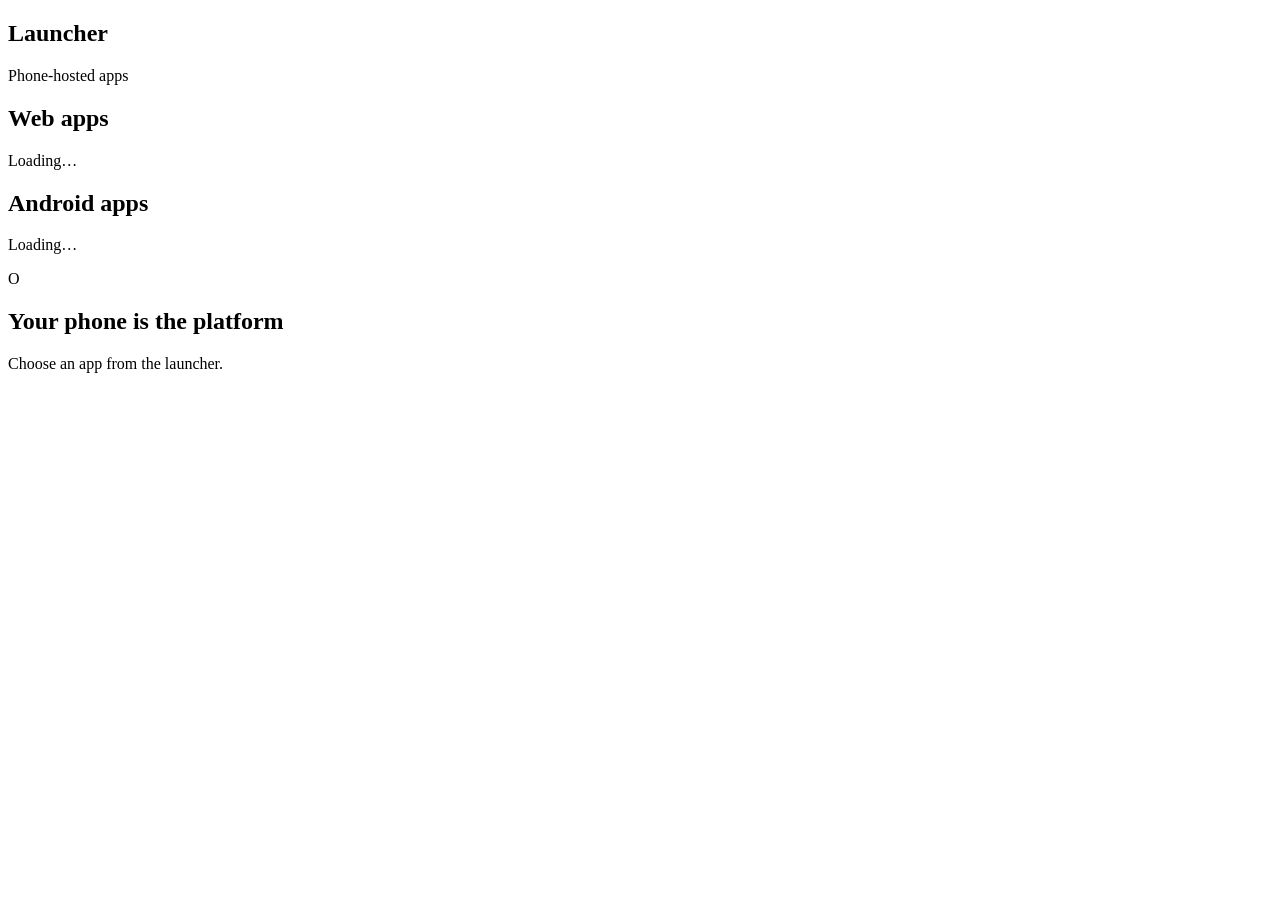
==== app/src/main/assets/web/shell/index.html @ 14022607 "Initial version" ====
<!doctype html>
<html lang="en">
<head>
  <meta charset="utf-8">
  <meta name="viewport" content="width=device-width,initial-scale=1,viewport-fit=cover">
  <title>OmniAnd Launcher</title>
  <link rel="stylesheet" href="/style.css">
</head>
<body>
  <main class="shell">
    <aside class="sidebar">
      <header><h1>Launcher</h1><p>Phone-hosted apps</p></header>
      <section><h2>Web apps</h2><div id="web-apps" class="apps"><p class="muted">Loading…</p></div></section>
      <section><h2>Android apps</h2><div id="android-apps" class="apps"><p class="muted">Loading…</p></div></section>
    </aside>
    <section id="stage" class="stage" aria-live="polite">
      <div class="welcome"><span>O</span><h2>Your phone is the platform</h2><p>Choose an app from the launcher.</p></div>
    </section>
  </main>
  <template id="app-template"><button class="app"><span class="app-icon"></span><span class="app-name"></span><small></small></button></template>
  <script src="/app.js" defer></script>
</body>
</html>
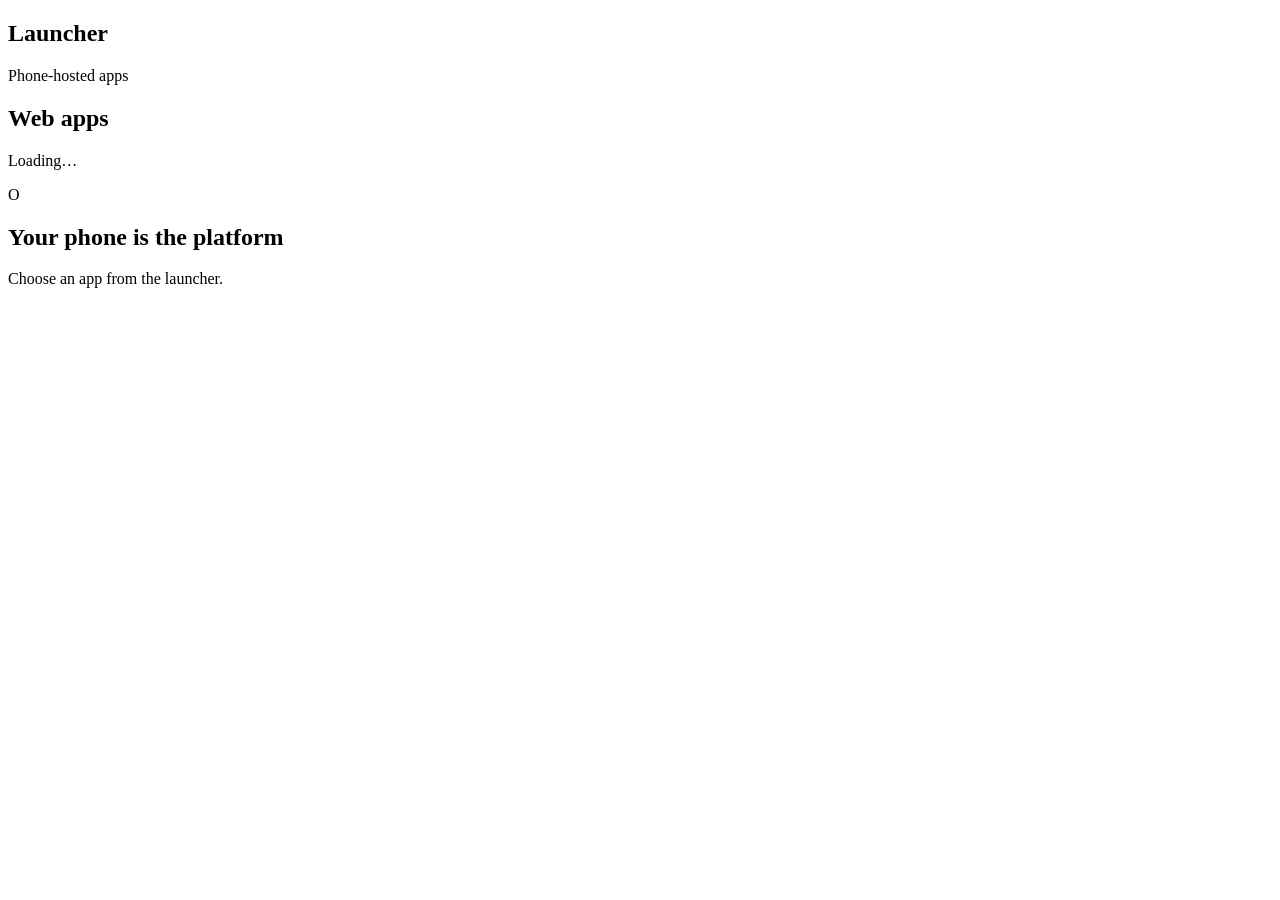
==== commit 58040bc7: "Improve app naming" ====
--- a/app/src/main/assets/web/shell/index.html
+++ b/app/src/main/assets/web/shell/index.html
@@ -11,7 +11,7 @@
     <aside class="sidebar">
       <header><h1>Launcher</h1><p>Phone-hosted apps</p></header>
       <section><h2>Web apps</h2><div id="web-apps" class="apps"><p class="muted">Loading…</p></div></section>
-      <section><h2>Android apps</h2><div id="android-apps" class="apps"><p class="muted">Loading…</p></div></section>
+      <section id="android-apps-section" hidden><h2>Android apps</h2><div id="android-apps" class="apps"><p class="muted">Loading…</p></div></section>
     </aside>
     <section id="stage" class="stage" aria-live="polite">
       <div class="welcome"><span>O</span><h2>Your phone is the platform</h2><p>Choose an app from the launcher.</p></div>
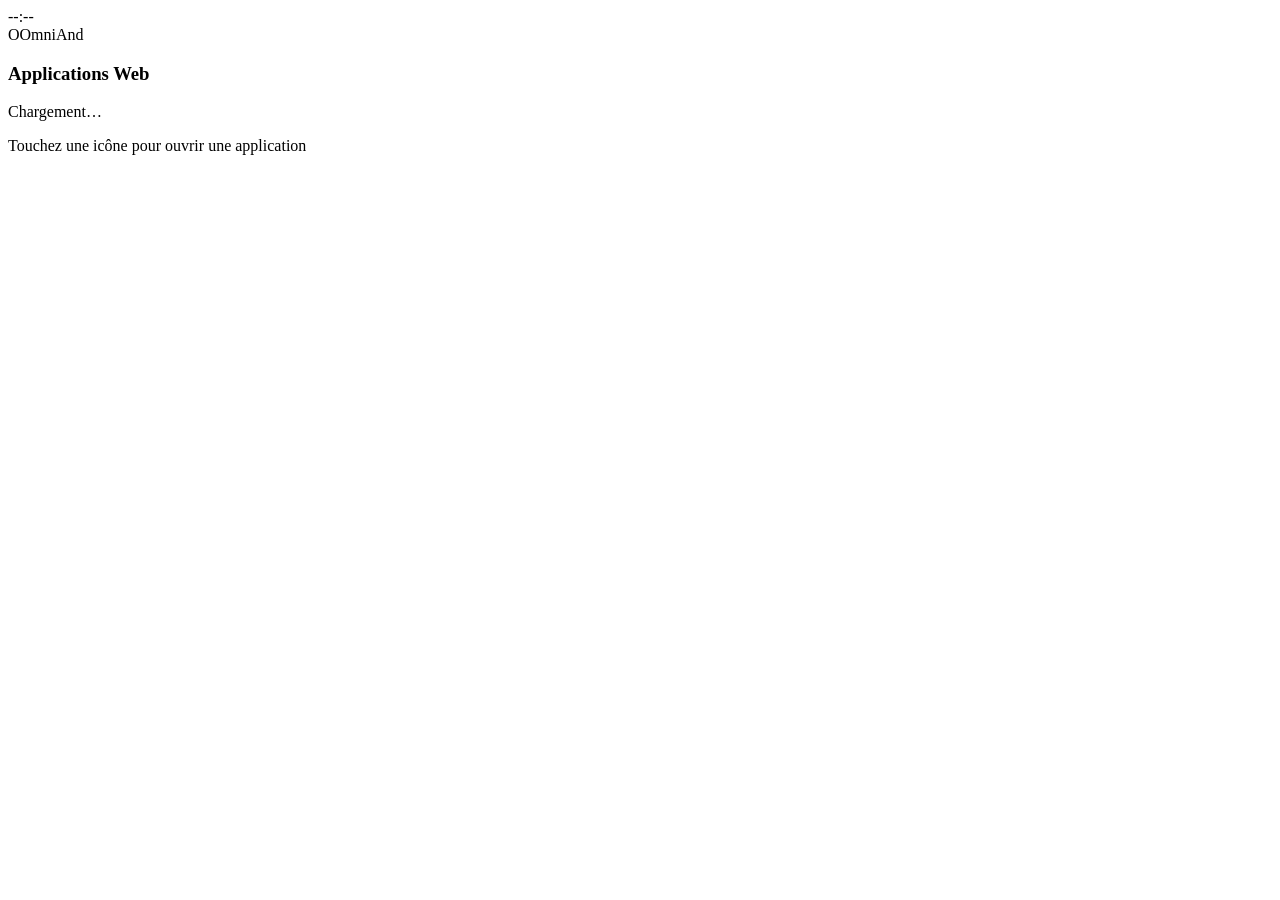
==== commit 188b5b67: "Add icons" ====
--- a/app/src/main/assets/web/shell/index.html
+++ b/app/src/main/assets/web/shell/index.html
@@ -1,23 +1,45 @@
 <!doctype html>
-<html lang="en">
+<html lang="fr">
 <head>
   <meta charset="utf-8">
   <meta name="viewport" content="width=device-width,initial-scale=1,viewport-fit=cover">
-  <title>OmniAnd Launcher</title>
+  <meta name="theme-color" content="#17263f">
+  <title>OmniAnd</title>
   <link rel="stylesheet" href="/style.css">
 </head>
 <body>
   <main class="shell">
-    <aside class="sidebar">
-      <header><h1>Launcher</h1><p>Phone-hosted apps</p></header>
-      <section><h2>Web apps</h2><div id="web-apps" class="apps"><p class="muted">Loading…</p></div></section>
-      <section id="android-apps-section" hidden><h2>Android apps</h2><div id="android-apps" class="apps"><p class="muted">Loading…</p></div></section>
-    </aside>
-    <section id="stage" class="stage" aria-live="polite">
-      <div class="welcome"><span>O</span><h2>Your phone is the platform</h2><p>Choose an app from the launcher.</p></div>
+    <section id="home" class="home" aria-label="Écran d’accueil">
+      <header class="hero">
+        <div class="clock" aria-live="off">
+          <time id="time">--:--</time>
+          <span id="date"></span>
+        </div>
+        <div class="brand"><span class="brand-mark">O</span><span>OmniAnd</span></div>
+      </header>
+
+      <div class="catalog">
+        <section class="app-section" aria-labelledby="web-title">
+          <h1 id="web-title">Applications Web</h1>
+          <div id="web-apps" class="apps"><p class="muted">Chargement…</p></div>
+        </section>
+        <section id="android-apps-section" class="app-section" aria-labelledby="android-title" hidden>
+          <h2 id="android-title">Applications Android</h2>
+          <div id="android-apps" class="apps"><p class="muted">Chargement…</p></div>
+        </section>
+      </div>
+      <p class="hint">Touchez une icône pour ouvrir une application</p>
     </section>
+
+    <section id="stage" class="stage" aria-live="polite"></section>
   </main>
-  <template id="app-template"><button class="app"><span class="app-icon"></span><span class="app-name"></span><small></small></button></template>
+
+  <template id="app-template">
+    <button class="app" type="button">
+      <span class="app-icon" aria-hidden="true"></span>
+      <span class="app-name"></span>
+    </button>
+  </template>
   <script src="/app.js" defer></script>
 </body>
 </html>
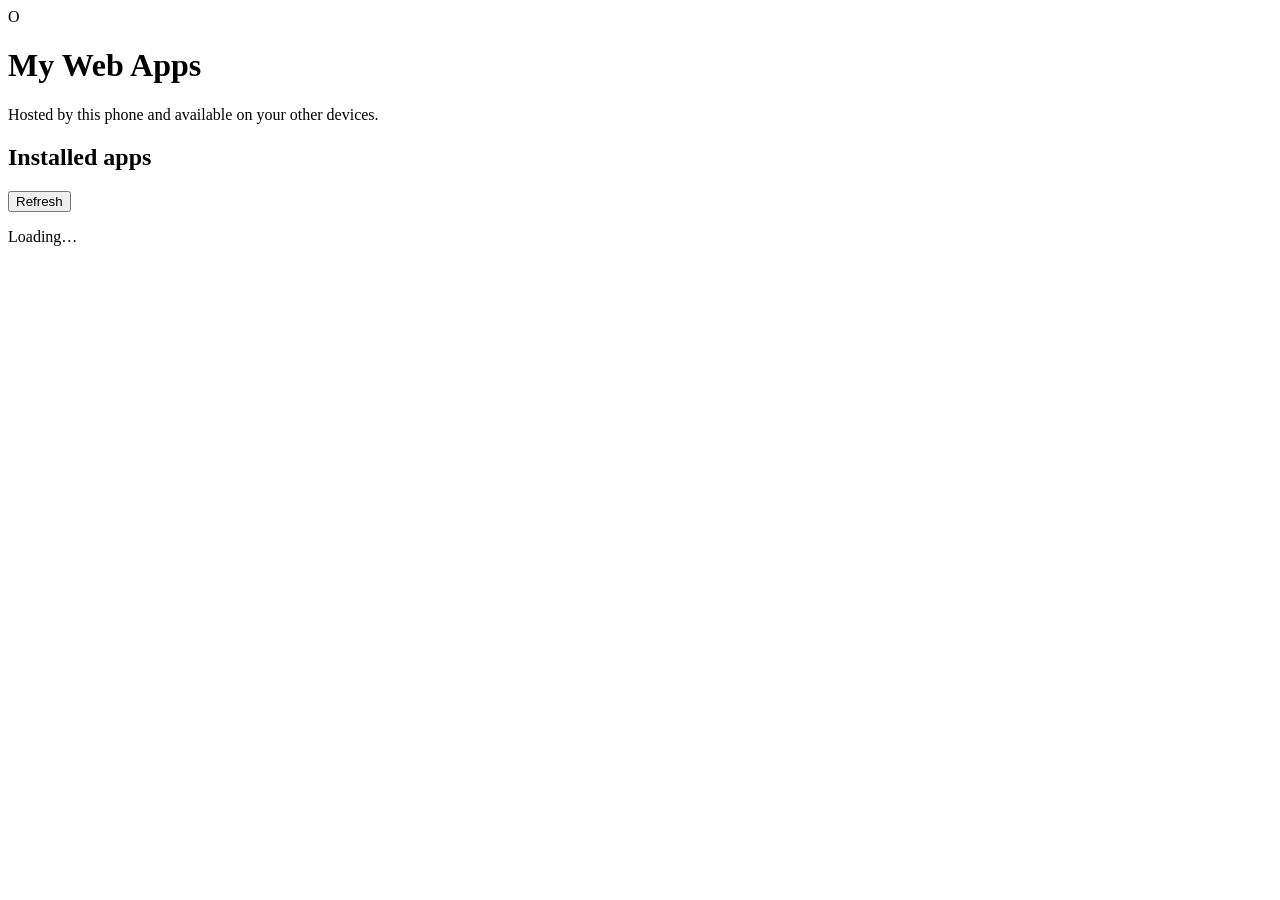
==== commit ba0227b0: "Now it's a regular app and not a launcher" ====
--- a/app/src/main/assets/web/shell/index.html
+++ b/app/src/main/assets/web/shell/index.html
@@ -1,44 +1,42 @@
 <!doctype html>
-<html lang="fr">
+<html lang="en">
 <head>
   <meta charset="utf-8">
   <meta name="viewport" content="width=device-width,initial-scale=1,viewport-fit=cover">
-  <meta name="theme-color" content="#17263f">
+  <meta name="theme-color" content="#f6f7f9">
   <title>OmniAnd</title>
   <link rel="stylesheet" href="/style.css">
 </head>
 <body>
-  <main class="shell">
-    <section id="home" class="home" aria-label="Écran d’accueil">
-      <header class="hero">
-        <div class="clock" aria-live="off">
-          <time id="time">--:--</time>
-          <span id="date"></span>
-        </div>
-        <div class="brand"><span class="brand-mark">O</span><span>OmniAnd</span></div>
-      </header>
+  <main>
+    <header>
+      <span class="brand-mark" aria-hidden="true">O</span>
+      <div>
+        <h1>My Web Apps</h1>
+        <p>Hosted by this phone and available on your other devices.</p>
+      </div>
+    </header>
 
-      <div class="catalog">
-        <section class="app-section" aria-labelledby="web-title">
-          <h1 id="web-title">Applications Web</h1>
-          <div id="web-apps" class="apps"><p class="muted">Chargement…</p></div>
-        </section>
-        <section id="android-apps-section" class="app-section" aria-labelledby="android-title" hidden>
-          <h2 id="android-title">Applications Android</h2>
-          <div id="android-apps" class="apps"><p class="muted">Chargement…</p></div>
-        </section>
+    <section aria-labelledby="apps-title">
+      <div class="section-heading">
+        <h2 id="apps-title">Installed apps</h2>
+        <button id="refresh" class="secondary" type="button">Refresh</button>
       </div>
-      <p class="hint">Touchez une icône pour ouvrir une application</p>
+      <div id="web-apps" class="apps" aria-live="polite"><p class="state">Loading…</p></div>
     </section>
-
-    <section id="stage" class="stage" aria-live="polite"></section>
   </main>
 
   <template id="app-template">
-    <button class="app" type="button">
-      <span class="app-icon" aria-hidden="true"></span>
-      <span class="app-name"></span>
-    </button>
+    <article class="app-card">
+      <div class="app-identity">
+        <span class="app-mark" aria-hidden="true"></span>
+        <div><h3 class="app-name"></h3><p class="app-origin"></p></div>
+      </div>
+      <div class="actions">
+        <button class="open primary" type="button">Open</button>
+        <button class="integration secondary" type="button" hidden></button>
+      </div>
+    </article>
   </template>
   <script src="/app.js" defer></script>
 </body>
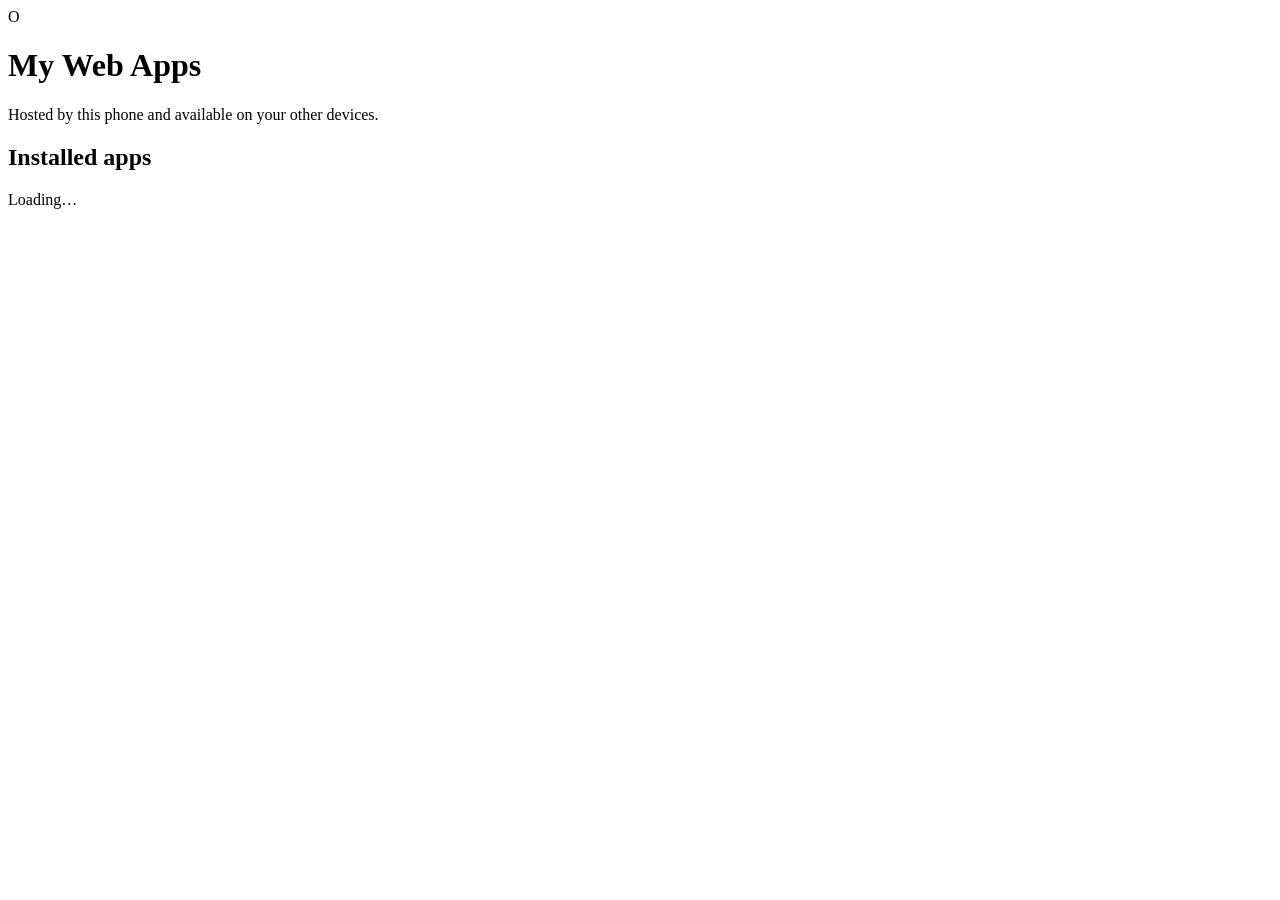
==== commit 2ecdd5ca: "Fix uninstall" ====
--- a/app/src/main/assets/web/shell/index.html
+++ b/app/src/main/assets/web/shell/index.html
@@ -18,26 +18,39 @@
     </header>
 
     <section aria-labelledby="apps-title">
-      <div class="section-heading">
-        <h2 id="apps-title">Installed apps</h2>
-        <button id="refresh" class="secondary" type="button">Refresh</button>
-      </div>
+      <h2 id="apps-title">Installed apps</h2>
       <div id="web-apps" class="apps" aria-live="polite"><p class="state">Loading…</p></div>
     </section>
   </main>
 
   <template id="app-template">
-    <article class="app-card">
-      <div class="app-identity">
-        <span class="app-mark" aria-hidden="true"></span>
-        <div><h3 class="app-name"></h3><p class="app-origin"></p></div>
+    <button class="app-tile" type="button">
+      <span class="app-mark" aria-hidden="true"></span>
+      <span class="app-name"></span>
+    </button>
+  </template>
+
+  <div id="menu-backdrop" class="menu-backdrop" hidden>
+    <section class="app-menu" role="dialog" aria-modal="true" aria-labelledby="menu-title">
+      <div class="menu-app"><span id="menu-mark" class="app-mark" aria-hidden="true"></span><h2 id="menu-title"></h2></div>
+      <div id="menu-actions" class="menu-actions">
+        <button id="menu-integrate" type="button">Add to Android</button>
+        <button id="menu-uninstall" class="danger" type="button">Uninstall</button>
+        <button id="menu-cancel" type="button">Cancel</button>
       </div>
-      <div class="actions">
-        <button class="open primary" type="button">Open</button>
-        <button class="integration secondary" type="button" hidden></button>
+      <div id="uninstall-confirm" class="menu-panel" hidden>
+        <p>Uninstall this Web app and delete its local files?</p>
+        <div class="menu-buttons">
+          <button id="uninstall-back" type="button">Cancel</button>
+          <button id="uninstall-confirm-button" class="danger filled" type="button">Uninstall</button>
+        </div>
       </div>
-    </article>
-  </template>
+      <div id="menu-message" class="menu-panel" hidden>
+        <p id="menu-message-text"></p>
+        <button id="menu-message-close" class="menu-wide-button" type="button">OK</button>
+      </div>
+    </section>
+  </div>
   <script src="/app.js" defer></script>
 </body>
 </html>
